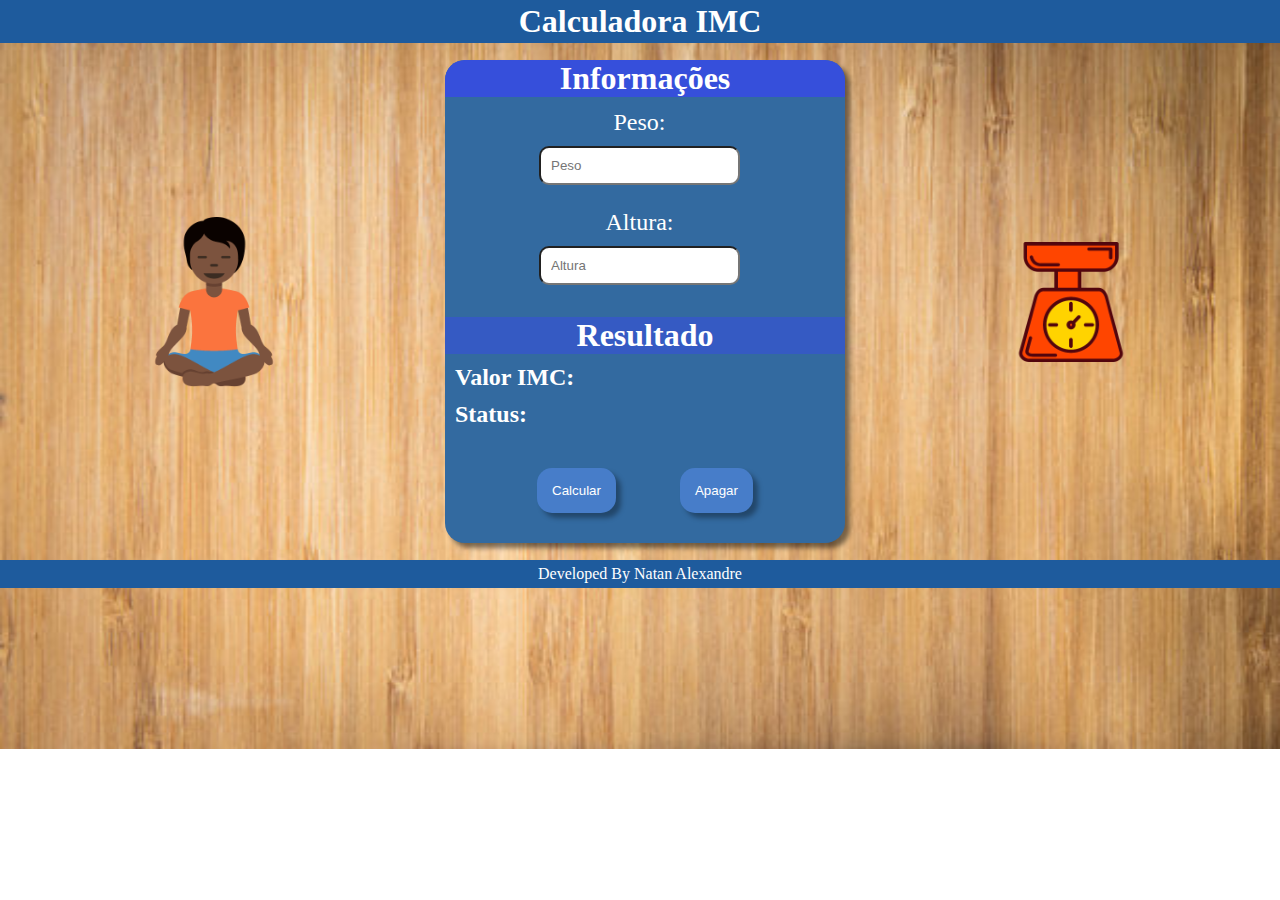
==== imc-calculator/index.html @ c785a047 "Add files via upload" ====
<!DOCTYPE html>
<html lang="pt-br">
<head>
    <meta charset="UTF-8">
    <meta name="viewport" content="width=device-width, initial-scale=1.0">
    <title>Calculadora IMC</title>
    <link rel="stylesheet" href="./css/style.css">
</head>
<body>
    <header>
        <h1>Calculadora IMC</h1>
    </header>
    <main>
        <img class="pessoa" src="./imgs/pessoa.png" alt="pessoa">
        <div class="container">
            <form>
                <div class="inf">
                    <h1 class="info">Informações</h1>
                </div>
                <div class="imc_camp">
                    <div class="peso">
                        <label for="idpeso">Peso: </label>
                        <input type="text" name="peso" id="idpeso" placeholder="Peso" autocomplete="off">
                    </div>
                    <div class="altura">
                        <label for="idaltura">Altura: </label>
                        <input type="text" name="altura" id="idaltura" placeholder="Altura" autocomplete="off">
                    </div>
                </div>
                <div id="imc_resultado" class="resultado">
                    <div class="result">
                        <h1 class="title">Resultado</h1>
                    </div>
                    <h2>Valor IMC: </h2>
                    <h2>Status: </h2>
                </div>
                <div class="btns">
                    <input type="button" name="btn_calcular" value="Calcular" class="button" onclick="calcular()">
                    <input type="button" name="btn_calcular" value="Apagar" class="button" onclick="reset()">

                </div>
            </form>
        </div>
        <img class="balanca" src="./imgs/balanca.png" alt="balança">
    </main>
    <footer>
        <p>Developed By Natan Alexandre</p>
    </footer>
    <script src="./js/code.js"></script>
</body>
</html>
---- imc-calculator/css/style.css ----
@charset "UTF-8";

* {
    padding: 0px;
    margin: 0px;
}

body {
    width: 100%;
    background-image: url(../imgs/back.jpg);
    background-repeat: no-repeat;
    background-size: cover;
    display: flex;
    flex-direction: column;
}

header {
    background-color: #1e5b9d;
    text-align: center;
    padding: 3px;
    color: white;
}

main {
    margin-left: auto;
    margin-right: auto;
    display: flex;
    height: 50%;
    width: 100%;
}

img {
    height: 200px;
    align-self: center;
    margin: auto;
    padding: 30px;
}

.container {
    border-radius: 20px;
    color: white;
    margin-left: auto;
    margin-right: auto;
    margin: 17px;
    background-color: #336aa0;
    width: 400px;
    height: 50%;
    box-shadow: 5px 5px 5px rgba(0, 0, 0, 0.493);
}

form {
    text-align: center;
}

div > label {
    display: block;
    margin-bottom: 10px;
    font-size: 18pt;
}

.inf {
    border-radius: 20px 20px 0px 0px;
    background-color: #364fdb;
}

.info {
    text-align: center;
}

.imc_camp {
    display: flex;
    flex-direction: column;
    justify-content: space-around;
    align-items: end;
    height: 200px;
    width: 285px;
    margin: 10px;
}

input {
    margin-left: auto;
    margin-right: auto;
    margin-bottom: 20px;
    padding: 10px;
    border-radius: 10px;
}

.balanca {
    height: 120px;
}

.pessoa {
    padding: 10px;
    height: 170px;
}

.button {
    padding: 15px;
    margin: 30px;
    border-radius: 15px;
    border: none;
    cursor: pointer;
    background-color: #477dc9;
    box-shadow: 5px 5px 5px rgba(0, 0, 0, 0.338);
    color: white;
}

.button:hover{
    background-color: #0c489b;
}

.result {
    background-color: #364fdb9a;
}

.resultado > h2 {
    text-align: start;
    margin: 10px;
}

footer {
    text-align: center;
    padding: 5px;
    color: white;
    background-color: #1e5b9d;
}
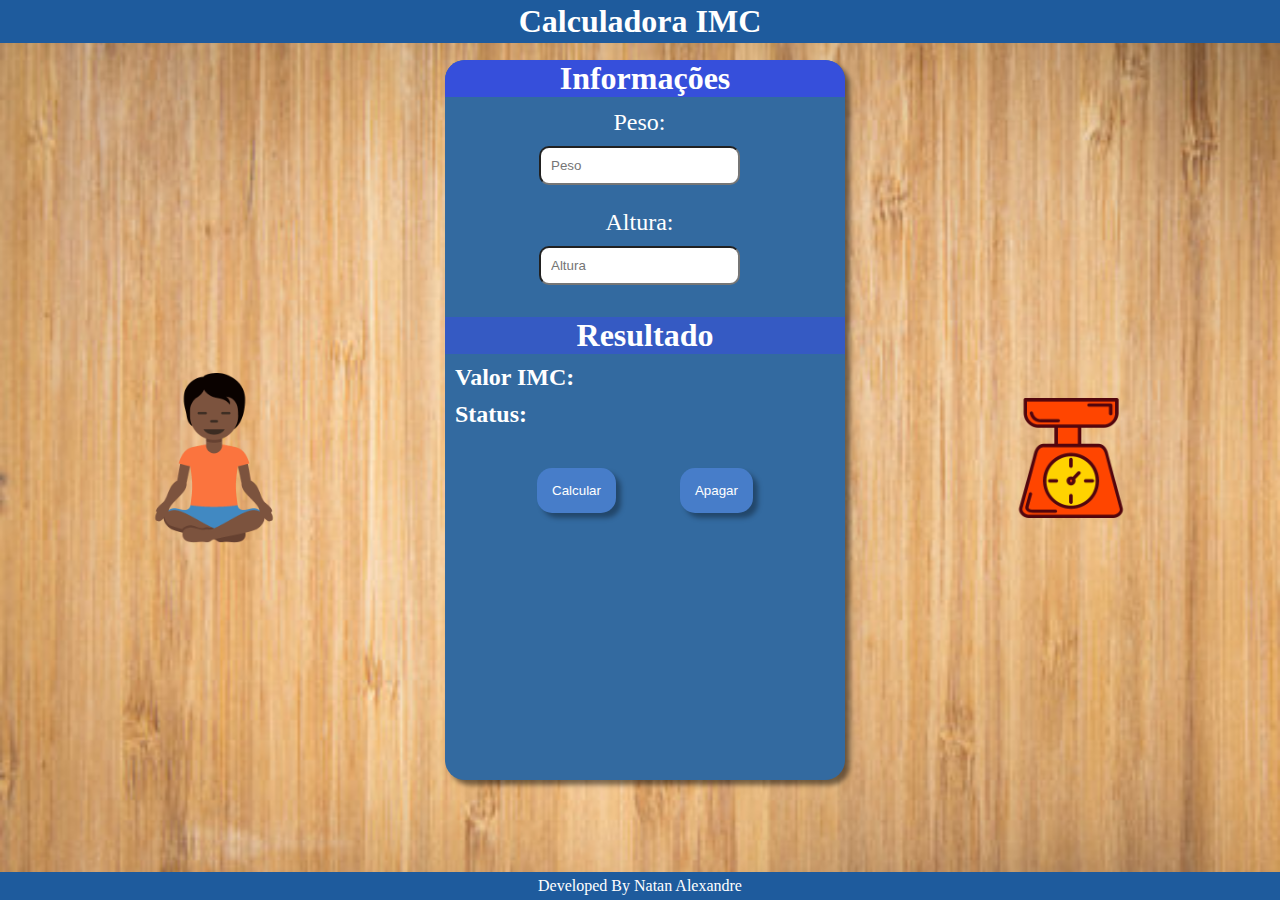
==== commit 903bd402: "Update index.html" ====
--- a/imc-calculator/index.html
+++ b/imc-calculator/index.html
@@ -5,6 +5,7 @@
     <meta name="viewport" content="width=device-width, initial-scale=1.0">
     <title>Calculadora IMC</title>
     <link rel="stylesheet" href="./css/style.css">
+    <link rel="shortcut icon" href="./imgs/favicon.png" type="image/x-icon">
 </head>
 <body>
     <header>
@@ -20,11 +21,11 @@
                 <div class="imc_camp">
                     <div class="peso">
                         <label for="idpeso">Peso: </label>
-                        <input type="text" name="peso" id="idpeso" placeholder="Peso" autocomplete="off">
+                        <input type="text" name="peso" id="idpeso" placeholder="Peso" autocomplete="off" required>
                     </div>
                     <div class="altura">
                         <label for="idaltura">Altura: </label>
-                        <input type="text" name="altura" id="idaltura" placeholder="Altura" autocomplete="off">
+                        <input type="text" name="altura" id="idaltura" placeholder="Altura" autocomplete="off" required>
                     </div>
                 </div>
                 <div id="imc_resultado" class="resultado">
@@ -36,8 +37,8 @@
                 </div>
                 <div class="btns">
                     <input type="button" name="btn_calcular" value="Calcular" class="button" onclick="calcular()">
-                    <input type="button" name="btn_calcular" value="Apagar" class="button" onclick="reset()">
-
+                    <input type="button" name="btn_reset" value="Apagar" class="button" onclick="limpar()">
+                    <img class="pessoa2" src="./imgs/pessoa.png" alt="pessoa">
                 </div>
             </form>
         </div>
@@ -48,4 +49,4 @@
     </footer>
     <script src="./js/code.js"></script>
 </body>
-</html>+</html>
--- a/imc-calculator/css/style.css
+++ b/imc-calculator/css/style.css
@@ -5,122 +5,496 @@
     margin: 0px;
 }
 
-body {
-    width: 100%;
-    background-image: url(../imgs/back.jpg);
-    background-repeat: no-repeat;
-    background-size: cover;
-    display: flex;
-    flex-direction: column;
+@media (min-width: 1024px) {
+    body {
+        width: 100vw;
+        background-image: url(../imgs/back.jpg);
+        background-repeat: no-repeat;
+        background-size: cover;
+        display: flex;
+        flex-direction: column;
+        height: 100vh;
+    }
+    
+    header {
+        background-color: #1e5b9d;
+        text-align: center;
+        padding: 3px;
+        color: white;
+    }
+    
+    main {
+        margin-left: auto;
+        margin-right: auto;
+        display: flex;
+        height: 100%;
+        width: 100%;
+    }
+    
+    img {
+        height: 200px;
+        align-self: center;
+        margin: auto;
+        padding: 30px;
+    }
+    
+    .container {
+        border-radius: 20px;
+        color: white;
+        margin-left: auto;
+        margin-right: auto;
+        margin: 17px;
+        background-color: #336aa0;
+        width: 400px;
+        height: 80vh;
+        box-shadow: 5px 5px 5px rgba(0, 0, 0, 0.493);
+    }
+    
+    form {
+        text-align: center;
+    }
+    
+    div > label {
+        display: block;
+        margin-bottom: 10px;
+        font-size: 18pt;
+    }
+    
+    .inf {
+        border-radius: 20px 20px 0px 0px;
+        background-color: #364fdb;
+    }
+    
+    .info {
+        text-align: center;
+    }
+    
+    .imc_camp {
+        display: flex;
+        flex-direction: column;
+        justify-content: space-around;
+        align-items: end;
+        height: 200px;
+        width: 285px;
+        margin: 10px;
+    }
+    
+    input {
+        margin-left: auto;
+        margin-right: auto;
+        margin-bottom: 20px;
+        padding: 10px;
+        border-radius: 10px;
+    }
+    
+    .balanca {
+        height: 120px;
+    }
+    
+    .pessoa {
+        padding: 10px;
+        height: 170px;
+    }
+
+    .pessoa2{
+        display: none;
+    }
+    
+    .button {
+        padding: 15px;
+        margin: 30px;
+        border-radius: 15px;
+        border: none;
+        cursor: pointer;
+        background-color: #477dc9;
+        box-shadow: 5px 5px 5px rgba(0, 0, 0, 0.338);
+        color: white;
+    }
+    
+    .button:hover{
+        background-color: #0c489b;
+    }
+    
+    .result {
+        background-color: #364fdb9a;
+    }
+    
+    .resultado > h2 {
+        text-align: start;
+        margin: 10px;
+    }
+    
+    footer {
+        text-align: center;
+        padding: 5px;
+        color: white;
+        background-color: #1e5b9d;
+    }
 }
 
-header {
-    background-color: #1e5b9d;
-    text-align: center;
-    padding: 3px;
-    color: white;
+@media (min-width:769px) and (max-width: 1023px){
+    body {
+        width: 100vw;
+        background-image: url(../imgs/back.jpg);
+        background-repeat: no-repeat;
+        background-size: cover;
+        display: flex;
+        flex-direction: column;
+        height: 100vh;
+    }
+    
+    header {
+        background-color: #1e5b9d;
+        text-align: center;
+        padding: 3px;
+        color: white;
+    }
+    
+    main {
+        margin-left: auto;
+        margin-right: auto;
+        display: flex;
+        height: 100vh;
+        width: 100vw;
+    }
+    
+    img {
+        justify-self: center;
+        align-self: center;
+    }
+    
+    .container {
+        border-radius: 20px;
+        color: white;
+        margin-left: auto;
+        margin-right: auto;
+        margin-top: 80px;
+        background-color: #336aa0;
+        width: 400px;
+        height: 75%;
+        box-shadow: 5px 5px 5px rgba(0, 0, 0, 0.493);
+    }
+    
+    form {
+        text-align: center;
+    }
+    
+    div > label {
+        display: block;
+        margin-bottom: 10px;
+        font-size: 18pt;
+    }
+    
+    .inf {
+        border-radius: 20px 20px 0px 0px;
+        background-color: #364fdb;
+    }
+    
+    .info {
+        text-align: center;
+    }
+    
+    .imc_camp {
+        display: flex;
+        flex-direction: column;
+        justify-content: space-around;
+        align-items: end;
+        height: 200px;
+        width: 285px;
+        margin: 10px;
+    }
+    
+    input {
+        margin-left: auto;
+        margin-right: auto;
+        margin-bottom: 20px;
+        padding: 10px;
+        border-radius: 10px;
+    }
+    
+    .balanca {
+        height: 120px;
+        display: none;
+    }
+    
+    .pessoa {
+        padding: 10px;
+        height: 170px;
+        display: none;
+    }
+
+    .pessoa2 {
+        margin: 20px;
+        padding: 10px;
+        height: 200px;
+    }
+    
+    .button {
+        padding: 15px;
+        margin: 30px;
+        border-radius: 15px;
+        border: none;
+        cursor: pointer;
+        background-color: #477dc9;
+        box-shadow: 5px 5px 5px rgba(0, 0, 0, 0.338);
+        color: white;
+    }
+    
+    .button:hover{
+        background-color: #0c489b;
+    }
+    
+    .result {
+        background-color: #364fdb9a;
+    }
+    
+    .resultado > h2 {
+        text-align: start;
+        margin: 10px;
+    }
+    
+    footer {
+        text-align: center;
+        padding: 5px;
+        color: white;
+        background-color: #1e5b9d;
+    }
 }
 
-main {
-    margin-left: auto;
-    margin-right: auto;
-    display: flex;
-    height: 50%;
-    width: 100%;
+@media (max-width: 768px){
+    body {
+        width: 100vw;
+        background-image: url(../imgs/back.jpg);
+        background-repeat: no-repeat;
+        background-size: cover;
+        display: flex;
+        flex-direction: column;
+        height: 100vh;
+    }
+    
+    header {
+        background-color: #1e5b9d;
+        text-align: center;
+        padding: 3px;
+        color: white;
+    }
+    
+    main {
+        margin-left: auto;
+        margin-right: auto;
+        display: flex;
+        height: 100vh;
+        width: 100vw;
+    }
+    
+    img {
+        display: none;
+    }
+    
+    .container {
+        border-radius: 20px;
+        color: white;
+        margin-left: auto;
+        margin-right: auto;
+        margin-top: 80px;
+        background-color: #336aa0;
+        width: 300px;
+        height: 75%;
+        box-shadow: 5px 5px 5px rgba(0, 0, 0, 0.493);
+    }
+    
+    form {
+        text-align: center;
+    }
+    
+    div > label {
+        display: block;
+        margin-bottom: 10px;
+        font-size: 18pt;
+    }
+    
+    .inf {
+        border-radius: 20px 20px 0px 0px;
+        background-color: #364fdb;
+    }
+    
+    .info {
+        text-align: center;
+    }
+    
+    .imc_camp {
+        display: flex;
+        flex-direction: column;
+        justify-content: space-around;
+        align-items: end;
+        height: 200px;
+        width: 235px;
+        margin: 10px;
+    }
+    
+    input {
+        margin-left: auto;
+        margin-right: auto;
+        margin-bottom: 20px;
+        padding: 10px;
+        border-radius: 10px;
+    }
+    
+    .balanca {
+        height: 120px;
+    }
+    
+    .pessoa {
+        padding: 10px;
+        height: 170px;
+    }
+    
+    .button {
+        padding: 15px;
+        margin: 30px;
+        border-radius: 15px;
+        border: none;
+        cursor: pointer;
+        background-color: #477dc9;
+        box-shadow: 5px 5px 5px rgba(0, 0, 0, 0.338);
+        color: white;
+    }
+    
+    .button:hover{
+        background-color: #0c489b;
+    }
+    
+    .result {
+        background-color: #364fdb9a;
+    }
+    
+    .resultado > h2 {
+        text-align: start;
+        margin: 10px;
+    }
+    
+    footer {
+        text-align: center;
+        padding: 5px;
+        color: white;
+        background-color: #1e5b9d;
+    }
 }
 
-img {
-    height: 200px;
-    align-self: center;
-    margin: auto;
-    padding: 30px;
+@media (max-width: 320px){
+    body {
+        width: 100vw;
+        background-image: url(../imgs/back.jpg);
+        background-repeat: no-repeat;
+        background-size: cover;
+        display: flex;
+        flex-direction: column;
+        height: 100vh;
+    }
+    
+    header {
+        background-color: #1e5b9d;
+        text-align: center;
+        padding: 3px;
+        color: white;
+    }
+    
+    main {
+        margin-left: auto;
+        margin-right: auto;
+        display: flex;
+        height: 100vh;
+        width: 100vw;
+    }
+    
+    img {
+        display: none;
+    }
+    
+    .container {
+        border-radius: 20px;
+        color: white;
+        margin-left: auto;
+        margin-right: auto;
+        margin-top: 20px;
+        background-color: #336aa0;
+        width: 300px;
+        height: 100%;
+        box-shadow: 5px 5px 5px rgba(0, 0, 0, 0.493);
+    }
+    
+    form {
+        text-align: center;
+    }
+    
+    div > label {
+        display: none;
+    }
+    
+    .inf {
+        border-radius: 20px 20px 0px 0px;
+        background-color: #364fdb;
+    }
+    
+    .info {
+        text-align: center;
+    }
+    
+    .imc_camp {
+        display: flex;
+        flex-direction: column;
+        justify-content: space-around;
+        align-items: end;
+        height: 200px;
+        width: 235px;
+        margin: 10px;
+    }
+    
+    input {
+        margin-left: auto;
+        margin-right: auto;
+        margin-bottom: 6px;
+        padding: 10px;
+        border-radius: 10px;
+    }
+    
+    .balanca {
+        height: 120px;
+    }
+    
+    .pessoa {
+        padding: 10px;
+        height: 170px;
+    }
+    
+    .button {
+        padding: 15px;
+        margin: 30px;
+        border-radius: 15px;
+        border: none;
+        cursor: pointer;
+        background-color: #477dc9;
+        box-shadow: 5px 5px 5px rgba(0, 0, 0, 0.338);
+        color: white;
+    }
+    
+    .button:hover{
+        background-color: #0c489b;
+    }
+    
+    .result {
+        background-color: #364fdb9a;
+    }
+    
+    .resultado > h2 {
+        text-align: start;
+        margin: 10px;
+    }
+    
+    footer {
+        text-align: center;
+        padding: 5px;
+        color: white;
+        background-color: #1e5b9d;
+    }
 }
-
-.container {
-    border-radius: 20px;
-    color: white;
-    margin-left: auto;
-    margin-right: auto;
-    margin: 17px;
-    background-color: #336aa0;
-    width: 400px;
-    height: 50%;
-    box-shadow: 5px 5px 5px rgba(0, 0, 0, 0.493);
-}
-
-form {
-    text-align: center;
-}
-
-div > label {
-    display: block;
-    margin-bottom: 10px;
-    font-size: 18pt;
-}
-
-.inf {
-    border-radius: 20px 20px 0px 0px;
-    background-color: #364fdb;
-}
-
-.info {
-    text-align: center;
-}
-
-.imc_camp {
-    display: flex;
-    flex-direction: column;
-    justify-content: space-around;
-    align-items: end;
-    height: 200px;
-    width: 285px;
-    margin: 10px;
-}
-
-input {
-    margin-left: auto;
-    margin-right: auto;
-    margin-bottom: 20px;
-    padding: 10px;
-    border-radius: 10px;
-}
-
-.balanca {
-    height: 120px;
-}
-
-.pessoa {
-    padding: 10px;
-    height: 170px;
-}
-
-.button {
-    padding: 15px;
-    margin: 30px;
-    border-radius: 15px;
-    border: none;
-    cursor: pointer;
-    background-color: #477dc9;
-    box-shadow: 5px 5px 5px rgba(0, 0, 0, 0.338);
-    color: white;
-}
-
-.button:hover{
-    background-color: #0c489b;
-}
-
-.result {
-    background-color: #364fdb9a;
-}
-
-.resultado > h2 {
-    text-align: start;
-    margin: 10px;
-}
-
-footer {
-    text-align: center;
-    padding: 5px;
-    color: white;
-    background-color: #1e5b9d;
-}